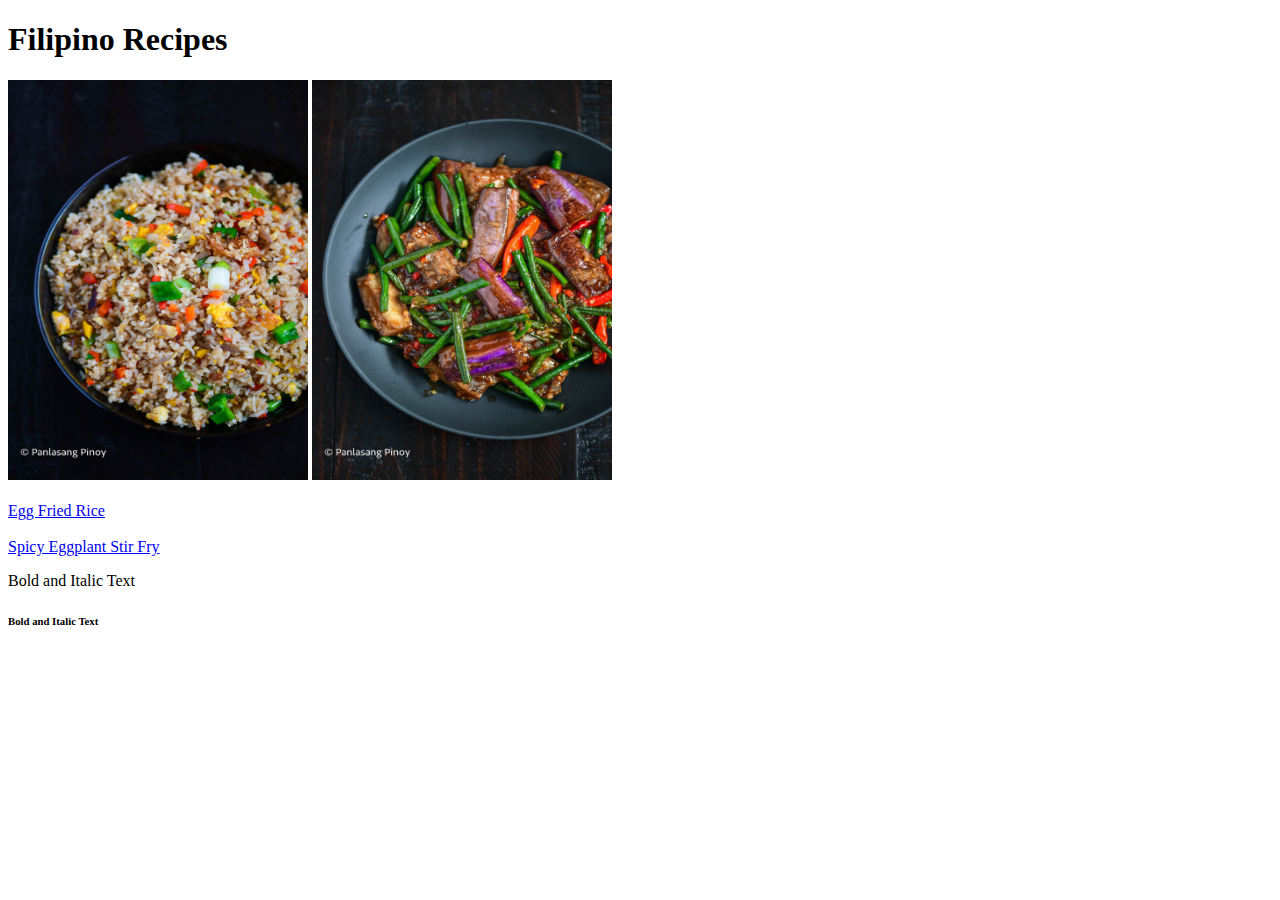
==== index.html @ c46246c4 "Add images with index.html and 2 recipe pages B" ====
<!DOCTYPE html>
<html lang="en">
  <head>
    <meta charset="UTF-8">
    <title>Odin Recipes by John</title>
  </head>
  <body>

    <h1>Filipino Recipes</h1>
    <img src="images/egg-fried-rice.jpg" alt="Image of Filipino-Made Egg Fried Rice" style="width:300px;;height:400px;">
    <img src="images/spicy-eggplant-stir-fry.jpg" alt="Image of Filipino-Made Spicy Eggplant Stir Fry" style="width:300px;;height:400px;">
    <br><br>
    <a href="recipes/egg-fried-rice.html">Egg Fried Rice</a><br><br>
    <a href="recipes/spicy-eggplant-stir-fry.html">Spicy Eggplant Stir Fry</a>
    <p>Bold and Italic Text</p>
    <h6>Bold and Italic Text</h6>

<ul> </ul>
<ol> </ol>

  </body>
</html>
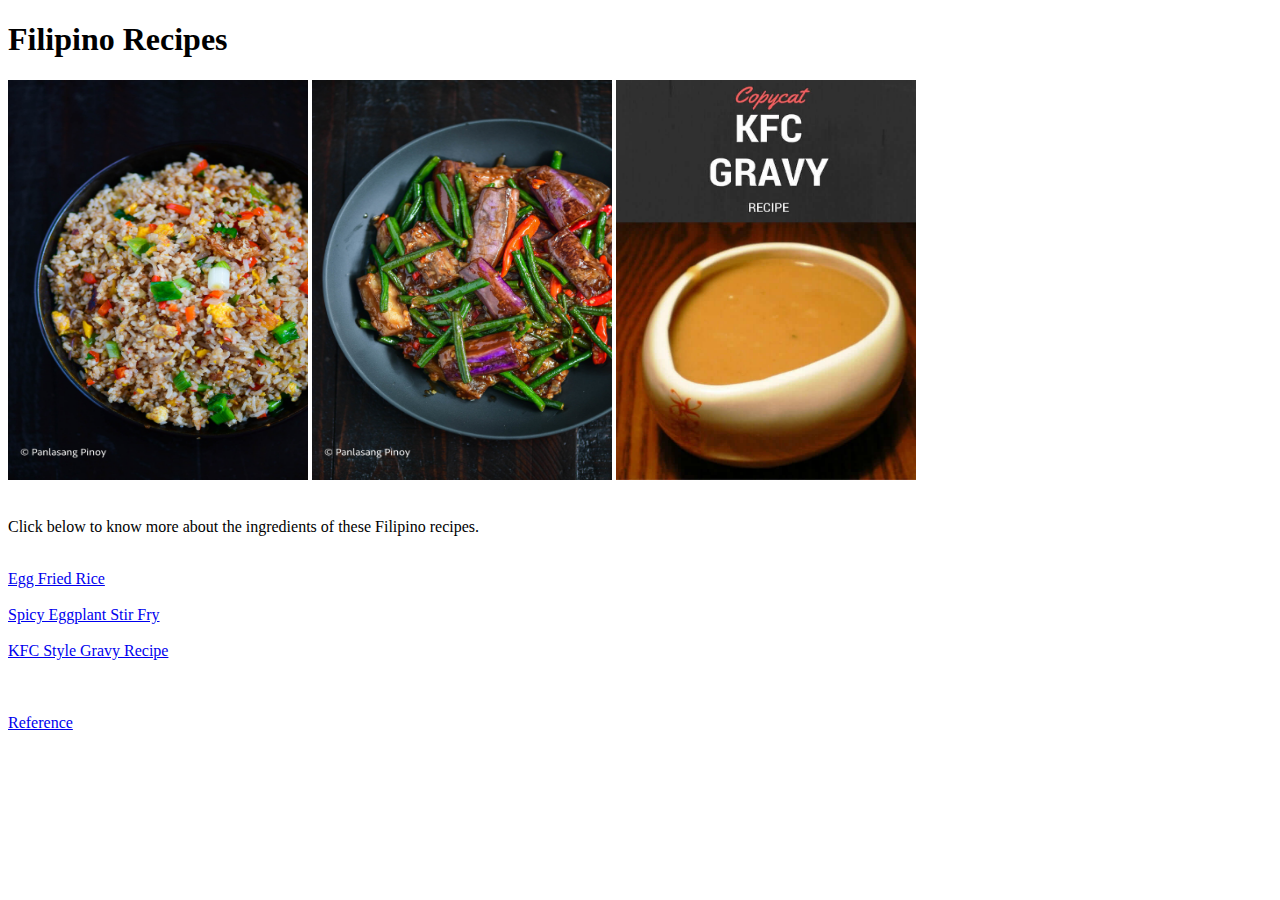
==== commit ffd17d8a: "Create kfc..html with minor updates to other recipes and index.html" ====
--- a/index.html
+++ b/index.html
@@ -7,16 +7,14 @@
   <body>
 
     <h1>Filipino Recipes</h1>
-    <img src="images/egg-fried-rice.jpg" alt="Image of Filipino-Made Egg Fried Rice" style="width:300px;;height:400px;">
+    <img src="images/egg-fried-rice.jpg" alt="Image of Filipino-Made Egg Fried Rice" style="width:300px;height:400px;">
     <img src="images/spicy-eggplant-stir-fry.jpg" alt="Image of Filipino-Made Spicy Eggplant Stir Fry" style="width:300px;;height:400px;">
+    <img src="images/kfc-style-gravy-recipe.jpg" alt="Image of Filipino-Made KFC Style Gravy Rice" style="width:300px;height:400px;">
     <br><br>
+    <p>Click below to know more about the ingredients of these Filipino recipes.</p><br>
     <a href="recipes/egg-fried-rice.html">Egg Fried Rice</a><br><br>
-    <a href="recipes/spicy-eggplant-stir-fry.html">Spicy Eggplant Stir Fry</a>
-    <p>Bold and Italic Text</p>
-    <h6>Bold and Italic Text</h6>
-
-<ul> </ul>
-<ol> </ol>
-
+    <a href="recipes/spicy-eggplant-stir-fry.html">Spicy Eggplant Stir Fry</a><br><br>
+    <a href="recipes/kfc-style-gravy-recipe.html">KFC Style Gravy Recipe</a><br><br><br><br>
+    <a href="https://panlasangpinoy.com/">Reference</a>
   </body>
 </html>
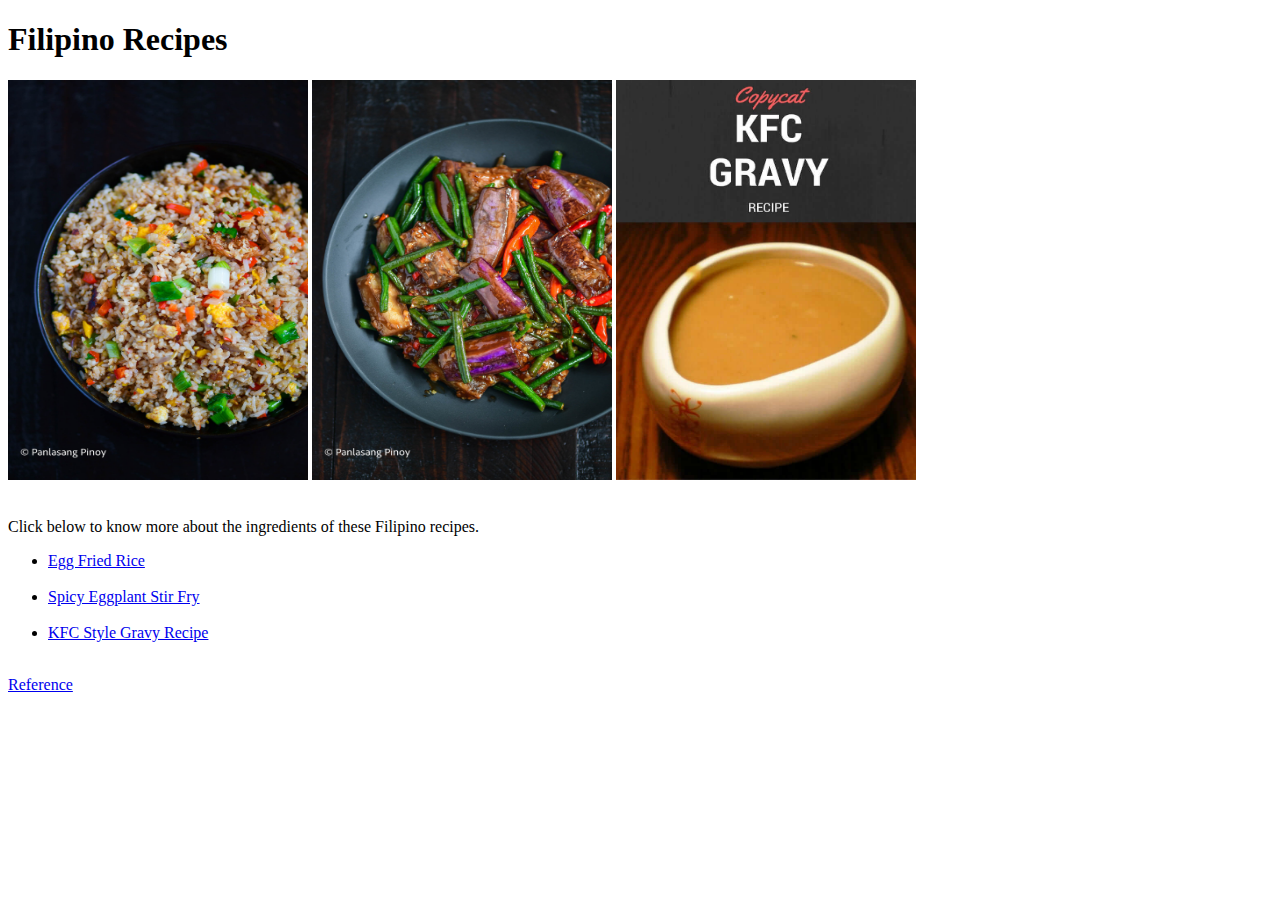
==== commit de72987d: "Update index.html with ul function" ====
--- a/index.html
+++ b/index.html
@@ -11,10 +11,12 @@
     <img src="images/spicy-eggplant-stir-fry.jpg" alt="Image of Filipino-Made Spicy Eggplant Stir Fry" style="width:300px;;height:400px;">
     <img src="images/kfc-style-gravy-recipe.jpg" alt="Image of Filipino-Made KFC Style Gravy Rice" style="width:300px;height:400px;">
     <br><br>
-    <p>Click below to know more about the ingredients of these Filipino recipes.</p><br>
-    <a href="recipes/egg-fried-rice.html">Egg Fried Rice</a><br><br>
-    <a href="recipes/spicy-eggplant-stir-fry.html">Spicy Eggplant Stir Fry</a><br><br>
-    <a href="recipes/kfc-style-gravy-recipe.html">KFC Style Gravy Recipe</a><br><br><br><br>
+    <p>Click below to know more about the ingredients of these Filipino recipes.</p>
+    <ul>
+      <li><a href="recipes/egg-fried-rice.html">Egg Fried Rice</a></li><br>
+      <li><a href="recipes/spicy-eggplant-stir-fry.html">Spicy Eggplant Stir Fry</a></li><br>
+      <li><a href="recipes/kfc-style-gravy-recipe.html">KFC Style Gravy Recipe</a></li><br>
+    </ul>
     <a href="https://panlasangpinoy.com/">Reference</a>
   </body>
 </html>
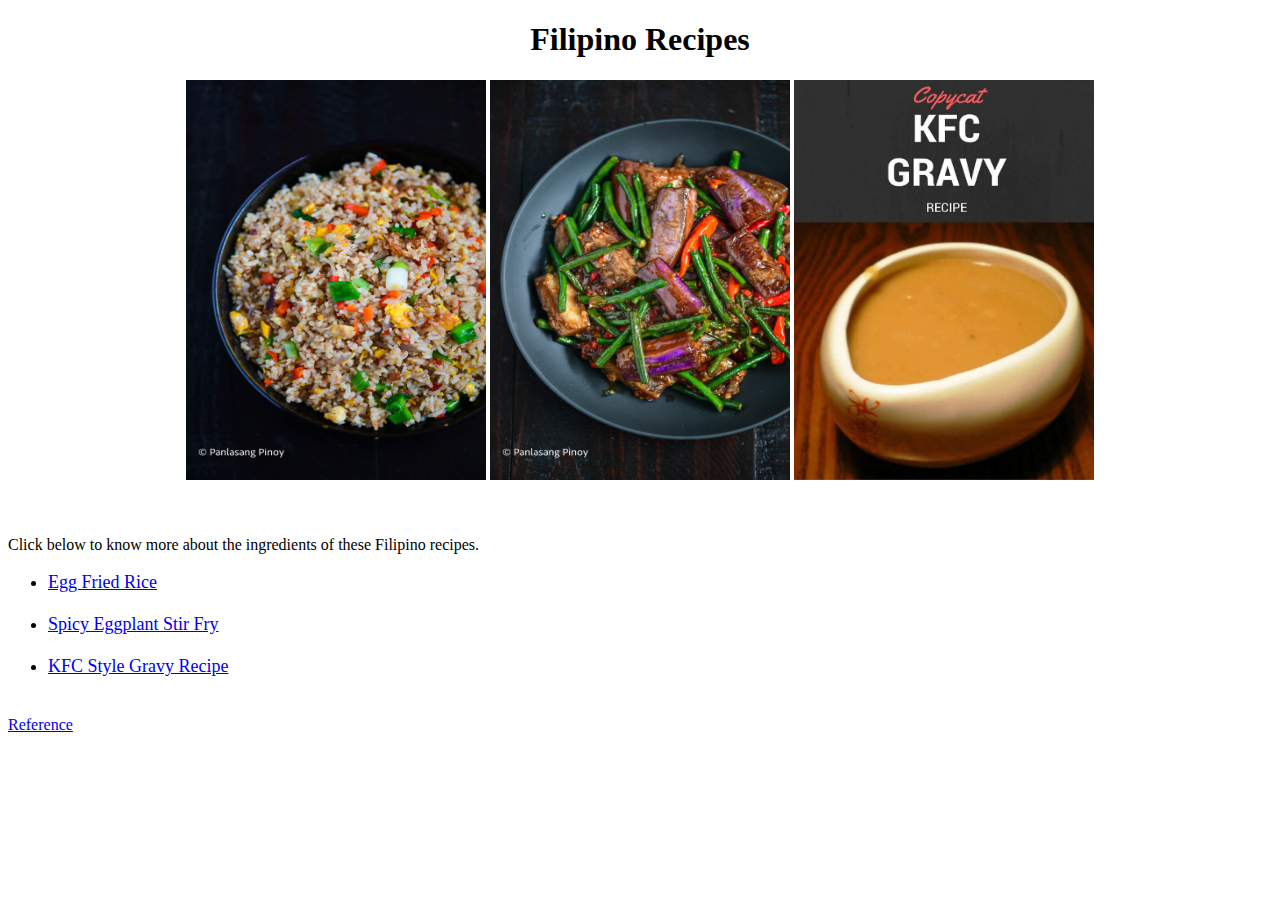
==== commit 50889017: "Add style.css to modify index.html" ====
--- a/index.html
+++ b/index.html
@@ -2,20 +2,25 @@
 <html lang="en">
   <head>
     <meta charset="UTF-8">
+    <meta name="viewport" content="width=device-width, initial-scale=1.0">
+    <meta http-equiv="X-UA-Compatible" content="ie=edge">
+    <link rel="stylesheet" href="style.css"> 
     <title>Odin Recipes by John</title>
   </head>
   <body>
 
-    <h1>Filipino Recipes</h1>
-    <img src="images/egg-fried-rice.jpg" alt="Image of Filipino-Made Egg Fried Rice" style="width:300px;height:400px;">
-    <img src="images/spicy-eggplant-stir-fry.jpg" alt="Image of Filipino-Made Spicy Eggplant Stir Fry" style="width:300px;;height:400px;">
-    <img src="images/kfc-style-gravy-recipe.jpg" alt="Image of Filipino-Made KFC Style Gravy Rice" style="width:300px;height:400px;">
+    <h1 class="title">Filipino Recipes</h1>
+    <div class="group">
+    <img class="pic" src="images/egg-fried-rice.jpg" alt="Image of Filipino-Made Egg Fried Rice">
+    <img class="pic" src="images/spicy-eggplant-stir-fry.jpg" alt="Image of Filipino-Made Spicy Eggplant Stir Fry">
+    <img class="pic" src="images/kfc-style-gravy-recipe.jpg" alt="Image of Filipino-Made KFC Style Gravy Rice">
+    </div>
     <br><br>
     <p>Click below to know more about the ingredients of these Filipino recipes.</p>
-    <ul>
-      <li><a href="recipes/egg-fried-rice.html">Egg Fried Rice</a></li><br>
-      <li><a href="recipes/spicy-eggplant-stir-fry.html">Spicy Eggplant Stir Fry</a></li><br>
-      <li><a href="recipes/kfc-style-gravy-recipe.html">KFC Style Gravy Recipe</a></li><br>
+    <ul class="char">
+      <li class="text"><a href="recipes/egg-fried-rice.html">Egg Fried Rice</a></li><br>
+      <li class="text"><a href="recipes/spicy-eggplant-stir-fry.html">Spicy Eggplant Stir Fry</a></li><br>
+      <li class="text"><a href="recipes/kfc-style-gravy-recipe.html">KFC Style Gravy Recipe</a></li><br>
     </ul>
     <a href="https://panlasangpinoy.com/">Reference</a>
   </body>
--- a/style.css
+++ b/style.css
@@ -0,0 +1,18 @@
+.title{
+    text-align: center;
+}
+
+.group {
+    text-align: center;
+}
+
+.pic {
+    display: inline-block;
+    width: 300px;
+    height: 400px;
+}
+
+.char {
+    font-size: 18px;
+    font-family: 'Times New Roman', Times, serif;
+}